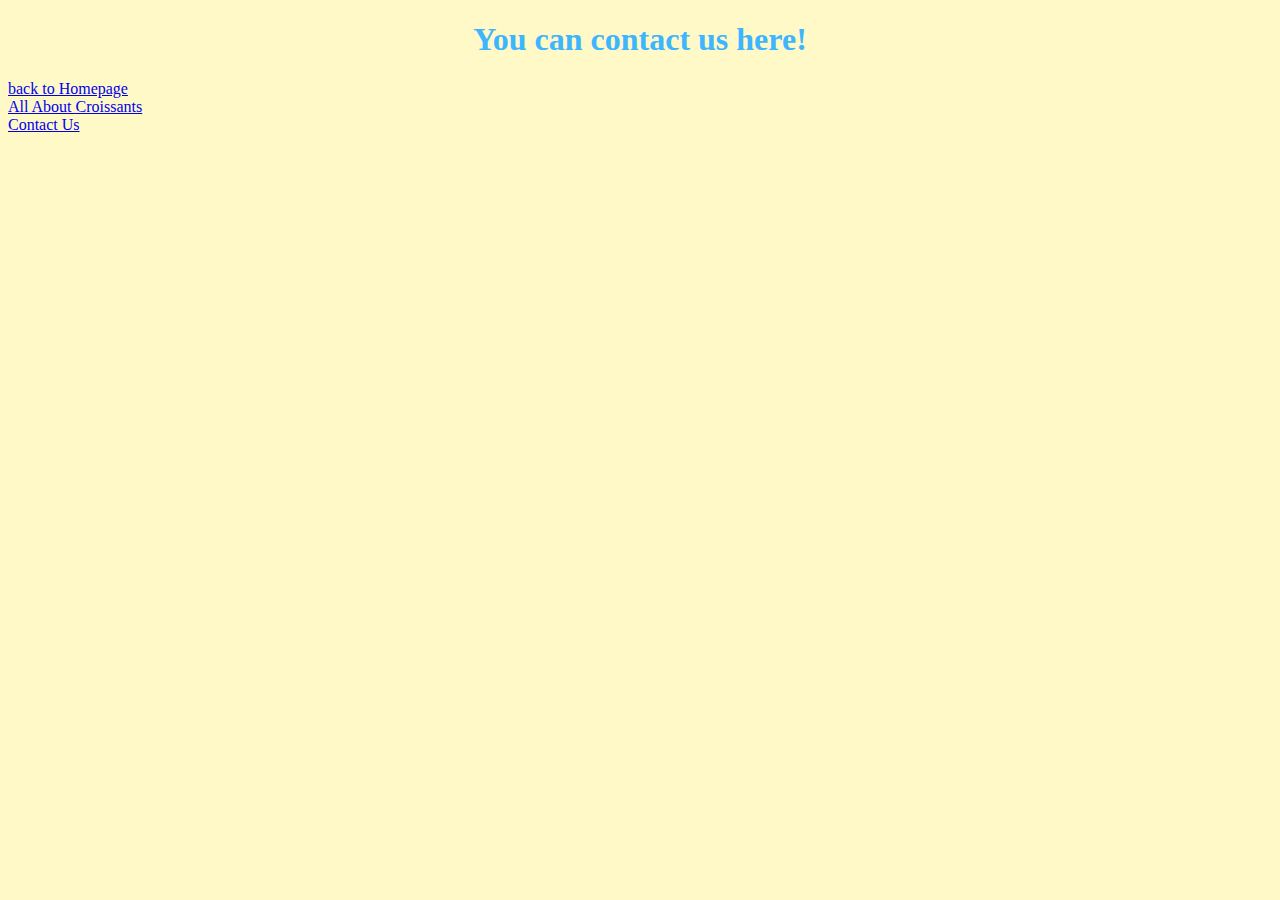
==== contact.html @ 5747de10 "added the initials" ====
<!DOCTYPE html>
<html lang="en">
  <head>
    <meta charset="UTF-8" />
    <meta http-equiv="X-UA-Compatible" content="IE=edge" />
    <meta name="viewport" content="width=device-width, initial-scale=1.0" />
    <link
      href="https://cdn.jsdelivr.net/npm/bootstrap@5.3.0-alpha1/dist/css/bootstrap.min.css"
      rel="stylesheet"
      integrity="sha384-GLhlTQ8iRABdZLl6O3oVMWSktQOp6b7In1Zl3/Jr59b6EGGoI1aFkw7cmDA6j6gD"
      crossorigin="anonymous"
    />
    <link rel="stylesheet" href="/CSS/app.css" />
    <title>Contact</title>
  </head>
  <body>
    <h1>You can contact us here!</h1>

    <div class="container text-center">
      <div class="row">
        <div class="col">
          <a href="/">back to Homepage</a>
        </div>
        <div class="col">
          <a href="/photo.html"> All About Croissants </a>
        </div>
        <div class="col">
          <a href="contact.html"> Contact Us </a>
        </div>
      </div>
    </div>
  </body>
</html>
---- CSS/app.css ----
body {
  background: rgb(255, 249, 199);
}

h1 {
  text-align: center;
  color: rgb(61, 181, 255);
}
p {
  text-align: center;
  font-size: 22px;
}

img {
  max-width: 400px;
  display: block;
  margin: 0 auto;
}
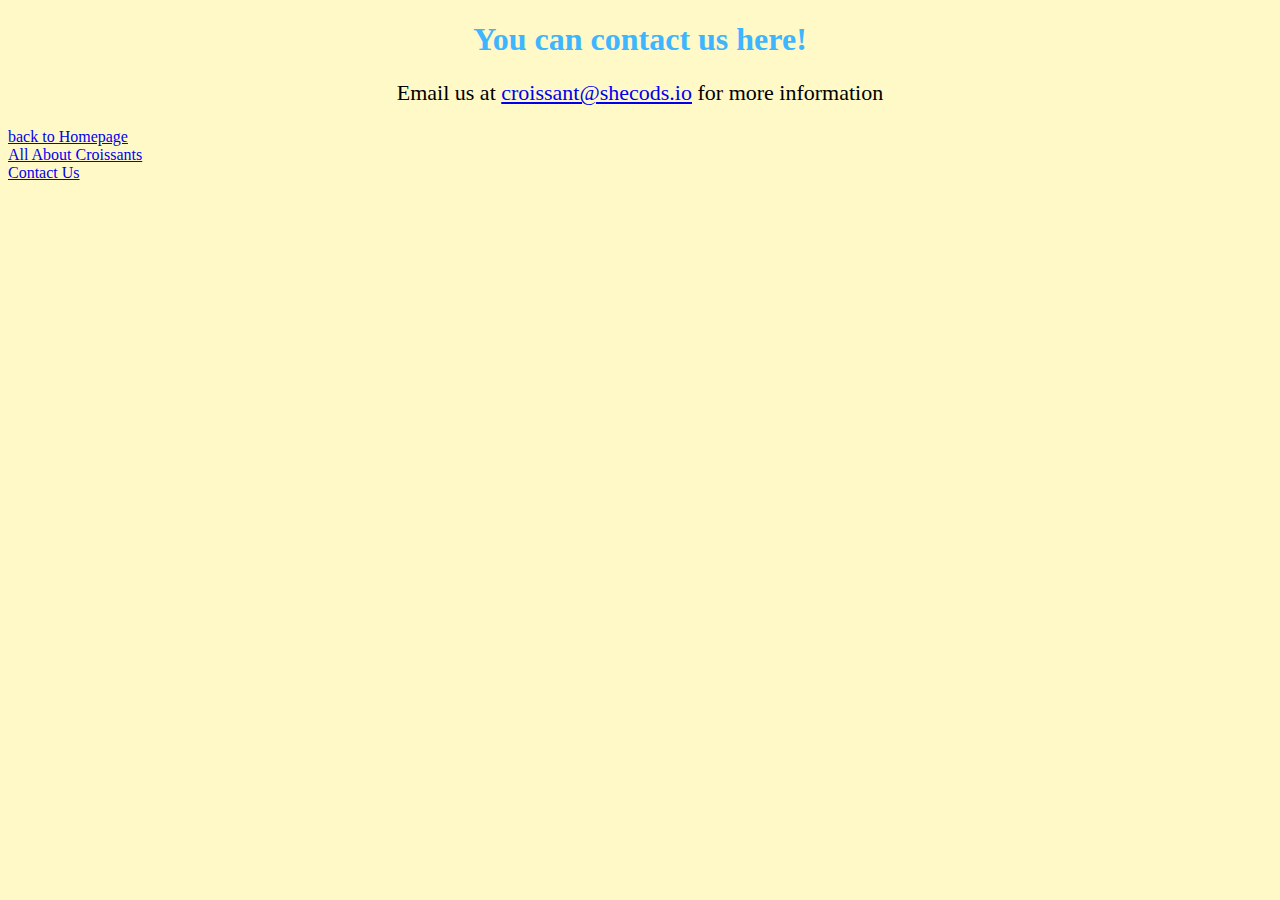
==== commit a5960549: "added Email" ====
--- a/contact.html
+++ b/contact.html
@@ -15,7 +15,11 @@
   </head>
   <body>
     <h1>You can contact us here!</h1>
-
+    <p>
+      Email us at
+      <a href="mailto:hedyphelps@gmail.com">croissant@shecods.io</a> for more
+      information
+    </p>
     <div class="container text-center">
       <div class="row">
         <div class="col">
